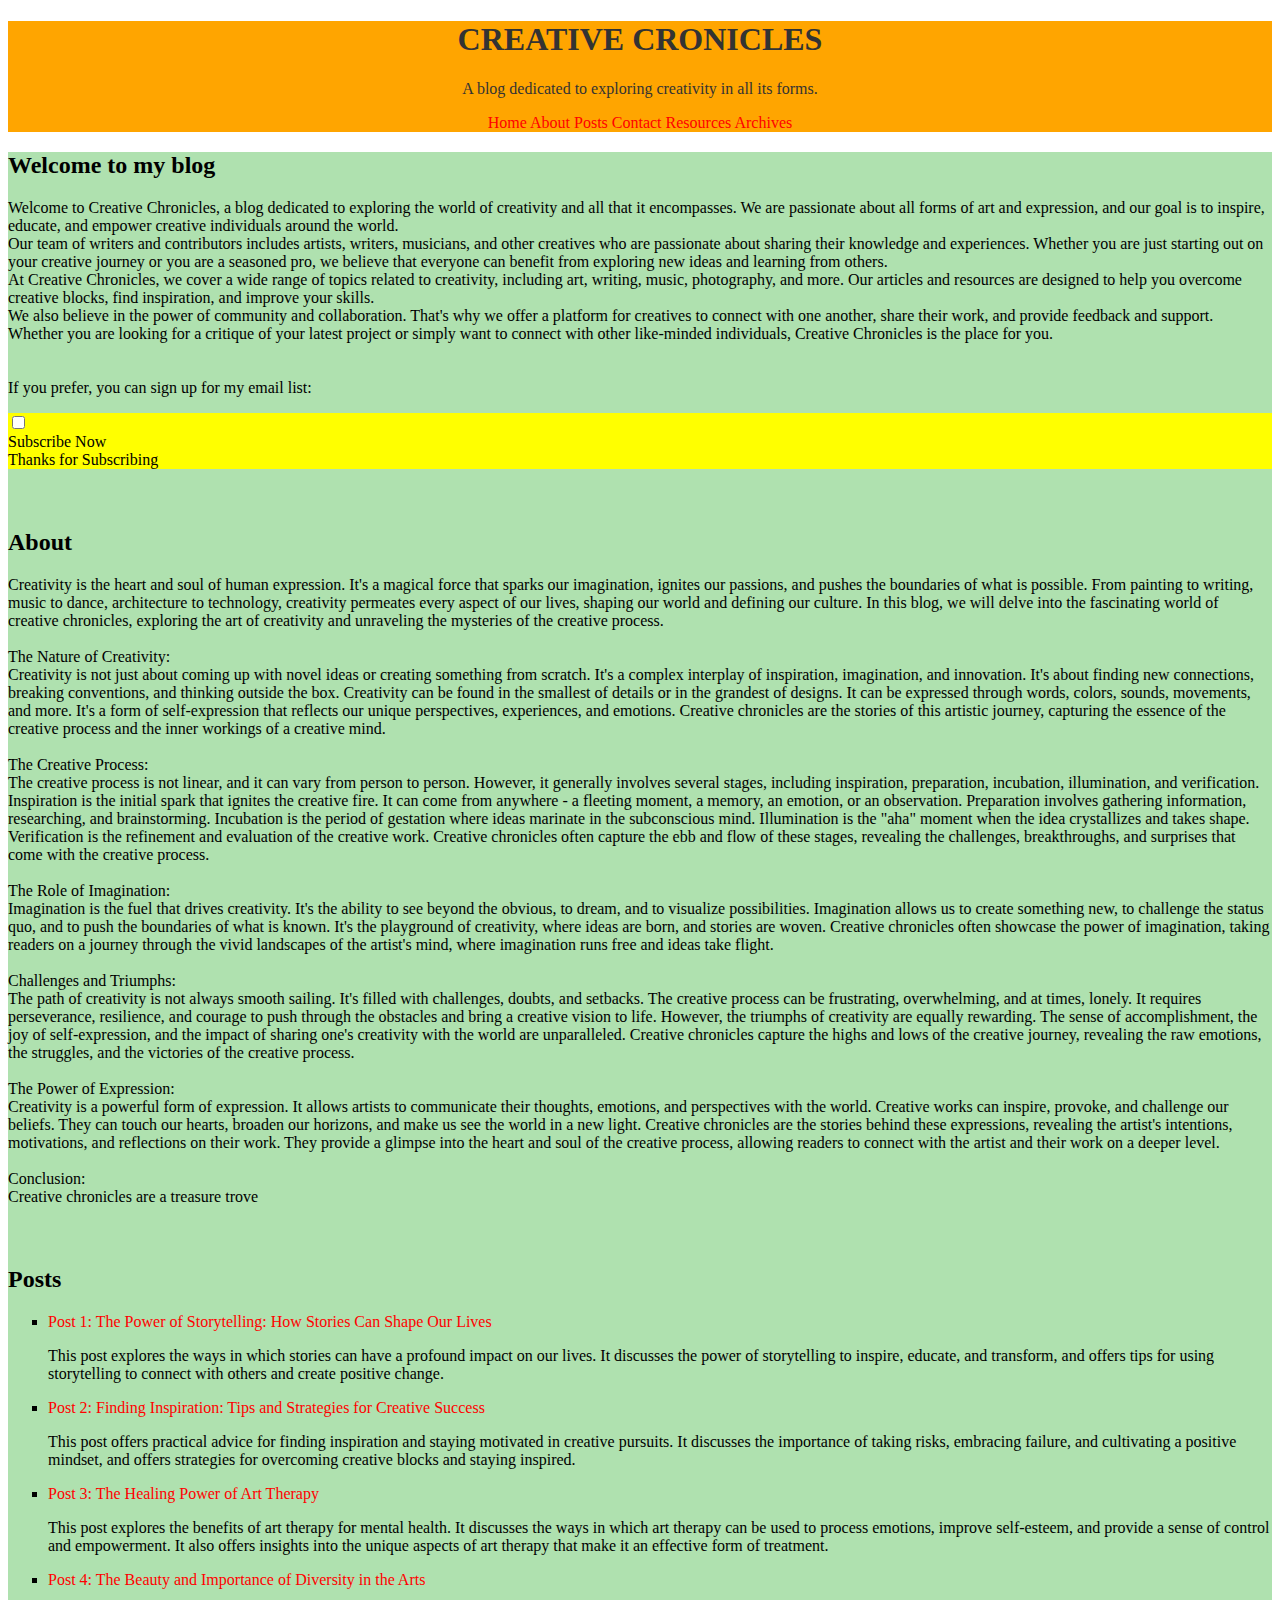
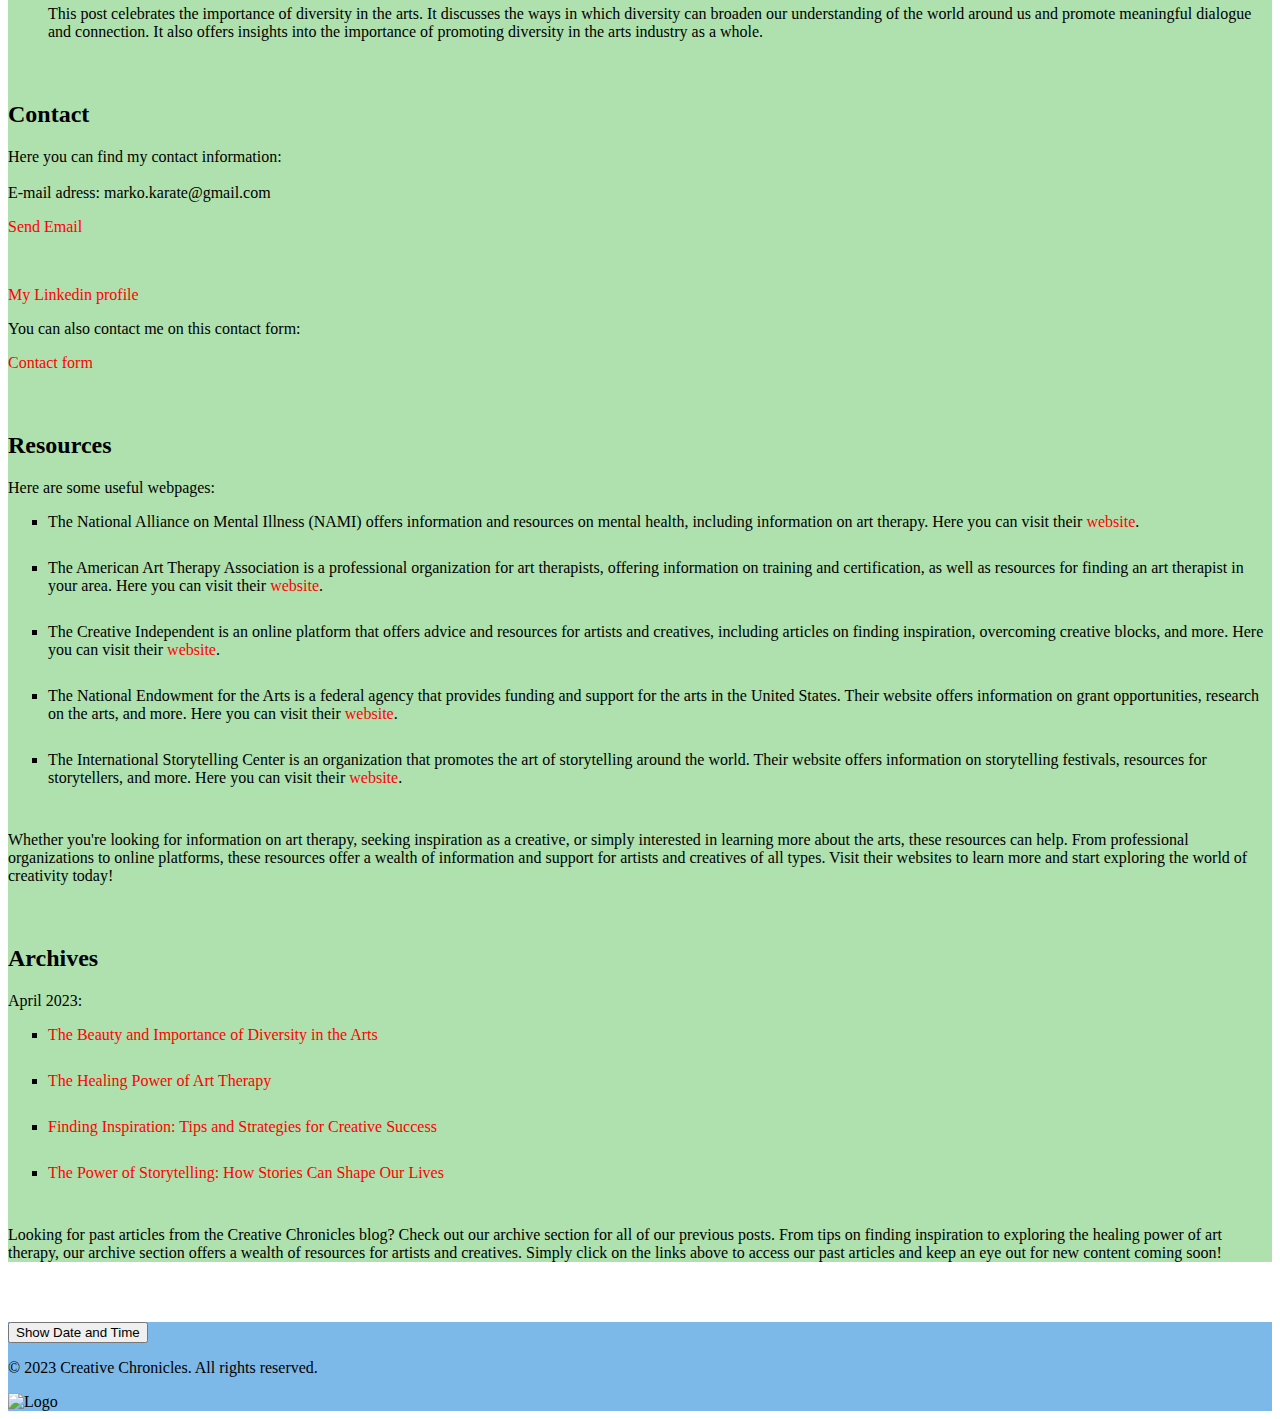
==== index.html @ 913a8d8d "Add files via upload" ====
<!DOCTYPE html>


<html>


<head>
	<title>
		CREATIVE CRONICLES - home
	</title>
	<link rel="stylesheet" href="style.css">
</head>

<body>

	<header>
	<h1>CREATIVE CRONICLES</h1>
	<p>A blog dedicated to exploring creativity in all its forms.</p>
	<nav>
	<a href="home.html">Home</a>
	<a href="about.html">About</a>
	<a href="posts.html">Posts</a>
	<a href="contact.html">Contact</a>
	<a href="resources.html">Resources</a>
	<a href="archives.html">Archives</a>
	</nav>
	</header>

	<main>
	<section id="home">
	<h2>Welcome to my blog</h2>
	<p>Welcome to Creative Chronicles, a blog dedicated to exploring the world of creativity and all that it encompasses. We are passionate about all forms of art and expression, and our goal is to inspire, educate, and empower creative individuals around the world.<br>

	Our team of writers and contributors includes artists, writers, musicians, and other creatives who are passionate about sharing their knowledge and experiences. Whether you are just starting out on your creative journey or you are a seasoned pro, we believe that everyone can benefit from exploring new ideas and learning from others.<br>

	At Creative Chronicles, we cover a wide range of topics related to creativity, including art, writing, music, photography, and more. Our articles and resources are designed to help you overcome creative blocks, find inspiration, and improve your skills.<br>

	We also believe in the power of community and collaboration. That's why we offer a platform for creatives to connect with one another, share their work, and provide feedback and support. Whether you are looking for a critique of your latest project or simply want to connect with other like-minded individuals, Creative Chronicles is the place for you.<br><br><br>

	If you prefer, you can sign up for my email list:
	</p>
	
	<div class="wrap">
  <div>
    <input type="checkbox" id="toggle" />
    <label class="button"  for="toggle" >
    </label>
  </div>
  <div class="parent">
    <div class="text sub">Subscribe Now </div>
    <div class="text thanks">Thanks for Subscribing </div>
  </div>
</div>
	
	</section>
	
	<section id="about">
	<h2>About</h2>
	<p>Creativity is the heart and soul of human expression. It's a magical force that sparks our imagination, ignites our passions, and pushes the boundaries of what is possible. From painting to writing, music to dance, architecture to technology, creativity permeates every aspect of our lives, shaping our world and defining our culture. In this blog, we will delve into the fascinating world of creative chronicles, exploring the art of creativity and unraveling the mysteries of the creative process.<br><br>

	The Nature of Creativity:<br>
	Creativity is not just about coming up with novel ideas or creating something from scratch. It's a complex interplay of inspiration, imagination, and innovation. It's about finding new connections, breaking conventions, and thinking outside the box. Creativity can be found in the smallest of details or in the grandest of designs. It can be expressed through words, colors, sounds, movements, and more. It's a form of self-expression that reflects our unique perspectives, experiences, and emotions. Creative chronicles are the stories of this artistic journey, capturing the essence of the creative process and the inner workings of a creative mind.<br><br>

	The Creative Process:<br>
	The creative process is not linear, and it can vary from person to person. However, it generally involves several stages, including inspiration, preparation, incubation, illumination, and verification. Inspiration is the initial spark that ignites the creative fire. It can come from anywhere - a fleeting moment, a memory, an emotion, or an observation. Preparation involves gathering information, researching, and brainstorming. Incubation is the period of gestation where ideas marinate in the subconscious mind. Illumination is the "aha" moment when the idea crystallizes and takes shape. Verification is the refinement and evaluation of the creative work. Creative chronicles often capture the ebb and flow of these stages, revealing the challenges, breakthroughs, and surprises that come with the creative process.<br><br>

	The Role of Imagination:<br>
	Imagination is the fuel that drives creativity. It's the ability to see beyond the obvious, to dream, and to visualize possibilities. Imagination allows us to create something new, to challenge the status quo, and to push the boundaries of what is known. It's the playground of creativity, where ideas are born, and stories are woven. Creative chronicles often showcase the power of imagination, taking readers on a journey through the vivid landscapes of the artist's mind, where imagination runs free and ideas take flight.<br><br>

	Challenges and Triumphs:<br>
	The path of creativity is not always smooth sailing. It's filled with challenges, doubts, and setbacks. The creative process can be frustrating, overwhelming, and at times, lonely. It requires perseverance, resilience, and courage to push through the obstacles and bring a creative vision to life. However, the triumphs of creativity are equally rewarding. The sense of accomplishment, the joy of self-expression, and the impact of sharing one's creativity with the world are unparalleled. Creative chronicles capture the highs and lows of the creative journey, revealing the raw emotions, the struggles, and the victories of the creative process.<br><br>

	The Power of Expression:<br>
	Creativity is a powerful form of expression. It allows artists to communicate their thoughts, emotions, and perspectives with the world. Creative works can inspire, provoke, and challenge our beliefs. They can touch our hearts, broaden our horizons, and make us see the world in a new light. Creative chronicles are the stories behind these expressions, revealing the artist's intentions, motivations, and reflections on their work. They provide a glimpse into the heart and soul of the creative process, allowing readers to connect with the artist and their work on a deeper level.<br><br>

	Conclusion:<br>
	Creative chronicles are a treasure trove</p>
	</section>
	
	<section id="posts">
	<h2>Posts</h2>
	<ul>
	<li><a href="post1.html">Post 1: The Power of Storytelling: How Stories Can Shape Our Lives</a></li>
	<p>This post explores the ways in which stories can have a profound impact on our lives. It discusses the power of storytelling to inspire, educate, and transform, and offers tips for using storytelling to connect with others and create positive change.</p>
	
	<li><a href="post2.html">Post 2: Finding Inspiration: Tips and Strategies for Creative Success</a></li>
	<p>This post offers practical advice for finding inspiration and staying motivated in creative pursuits. It discusses the importance of taking risks, embracing failure, and cultivating a positive mindset, and offers strategies for overcoming creative blocks and staying inspired.</p>
	
	<li><a href="post3.html">Post 3: The Healing Power of Art Therapy</a></li>
	<p>This post explores the benefits of art therapy for mental health. It discusses the ways in which art therapy can be used to process emotions, improve self-esteem, and provide a sense of control and empowerment. It also offers insights into the unique aspects of art therapy that make it an effective form of treatment.</p>
	
	<li><a href="post4.html">Post 4: The Beauty and Importance of Diversity in the Arts</a></li>
	<p>This post celebrates the importance of diversity in the arts. It discusses the ways in which diversity can broaden our understanding of the world around us and promote meaningful dialogue and connection. It also offers insights into the importance of promoting diversity in the arts industry as a whole.</p>
	</ul>
	</section>
	
	<section id="contact">
	<h2>Contact</h2>
	<p>Here you can find my contact information:<br><br>
	E-mail adress: marko.karate@gmail.com</p>
	<a href = "mailto: marko.karate@gmail.com">Send Email</a>
	<p><br></p>
	<a href="https://www.linkedin.com/in/marko-stopar-a45363174">My Linkedin profile</a>
	<p>
	You can also contact me on this contact form:
	</p>
	<a href="https://docs.google.com/forms/d/e/1FAIpQLSc3aF55-GQH7MtUQb5dCuMErGcgzHWS4mPPurTCGCGXVsQaEw/viewform?usp=sf_link">Contact form</a>
	</section>	
	
	<section id="resources">
	<h2>Resources</h2>
	<p>Here are some useful webpages:<br>
	<ul>
	<li>The National Alliance on Mental Illness (NAMI) offers information and resources on mental health, including information on art therapy. Here you can visit their <a href="https://www.nami.org/About-Mental-Illness/Treatments/Art-Therapy">website</a>.</li><br>

	<li>The American Art Therapy Association is a professional organization for art therapists, offering information on training and certification, as well as resources for finding an art therapist in your area. Here you can visit their <a href="https://arttherapy.org/">website</a>.</li><br>

	<li>The Creative Independent is an online platform that offers advice and resources for artists and creatives, including articles on finding inspiration, overcoming creative blocks, and more. Here you can visit their <a href="https://thecreativeindependent.com/">website</a>.</li><br>

	<li>The National Endowment for the Arts is a federal agency that provides funding and support for the arts in the United States. Their website offers information on grant opportunities, research on the arts, and more. Here you can visit their <a href="https://www.arts.gov/">website</a>.</li><br>

	<li>The International Storytelling Center is an organization that promotes the art of storytelling around the world. Their website offers information on storytelling festivals, resources for storytellers, and more. Here you can visit their <a href="https://www.storytellingcenter.net/">website</a>.</li><br>
	</ul>
	Whether you're looking for information on art therapy, seeking inspiration as a creative, or simply interested in learning more about the arts, these resources can help. From professional organizations to online platforms, these resources offer a wealth of information and support for artists and creatives of all types. Visit their websites to learn more and start exploring the world of creativity today!</p>
</section>
	
	<section id="archives">
	<h2>Archives</h2>
	April 2023:<br>
	<ul>
	<li><a href="post1.html">The Beauty and Importance of Diversity in the Arts</a></li><br>
	<li><a href="post2.html">The Healing Power of Art Therapy</a></li><br>
	<li><a href="post3.html">Finding Inspiration: Tips and Strategies for Creative Success</a></li><br>
	<li><a href="post4.html">The Power of Storytelling: How Stories Can Shape Our Lives</a></li><br>
	</ul>
	Looking for past articles from the Creative Chronicles blog? Check out our archive section for all of our previous posts. From tips on finding inspiration to exploring the healing power of art therapy, our archive section offers a wealth of resources for artists and creatives. Simply click on the links above to access our past articles and keep an eye out for new content coming soon!</p>
	</section>
	
	</main>

</body>

<footer>
	
	<button type="button" onclick="document.getElementById('demo').innerHTML=Date()">
	Show Date and Time
	</button>
	<p id="demo"></p>
	
    <p>&copy; 2023 Creative Chronicles. All rights reserved.</p>
	<img src="logo.jpg" alt="Logo">
</footer>

</html>
---- style.css ----
header {
background-color: orange;
color: #333;
pading: 20px;
text-align:center;
}

div{
background-color: yellow;	
}

h1{
nargin: 0;
}

main{
background-color:#AFE1AF;
}

h2{
margin-bottom: 20px;
}

ul{
list-style: square;
}

li{
margin-bottom: 10px;
}

a{
color: red;
text-decoration: none;
}

section{
margin-bottom: 60px;
}

a:hover{
color: blue;
background-color: yellow;
}

article{
background-color: yellow;
}

footer{
background-color: #7CB9E8;
}
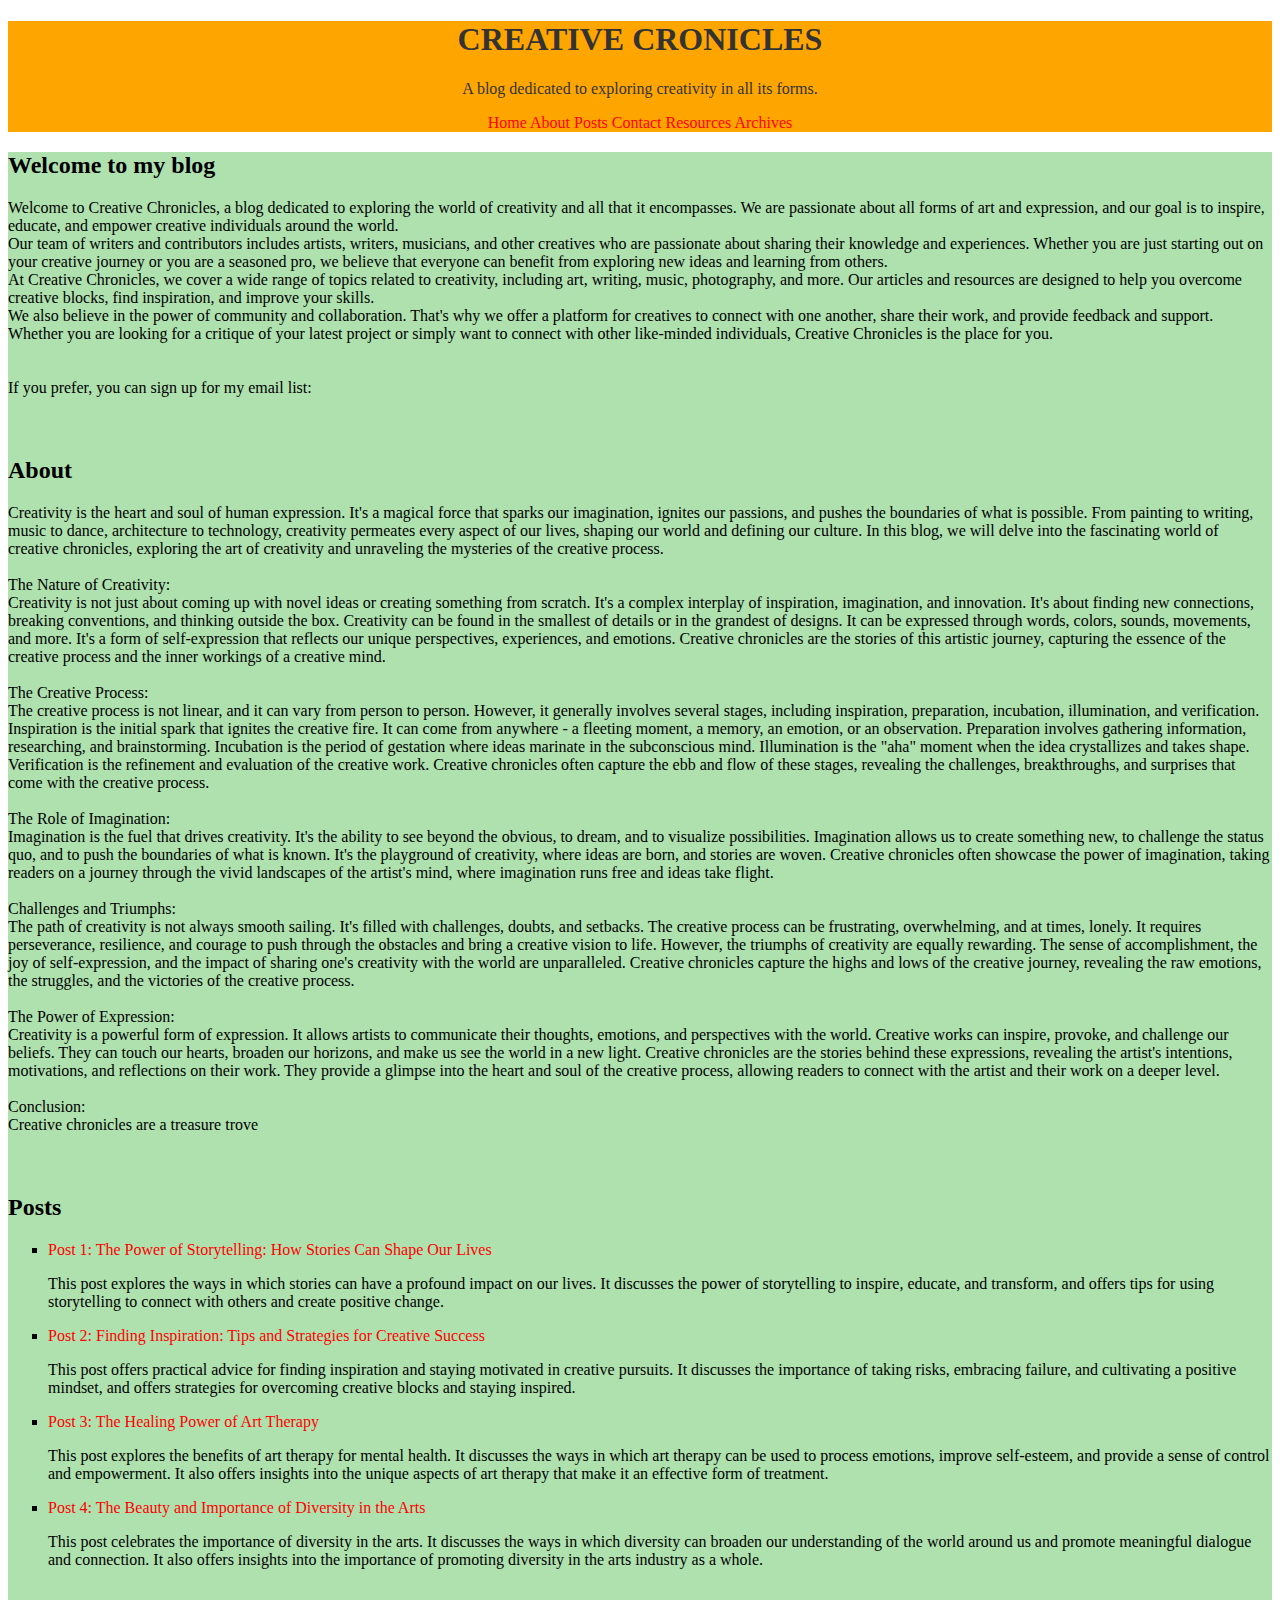
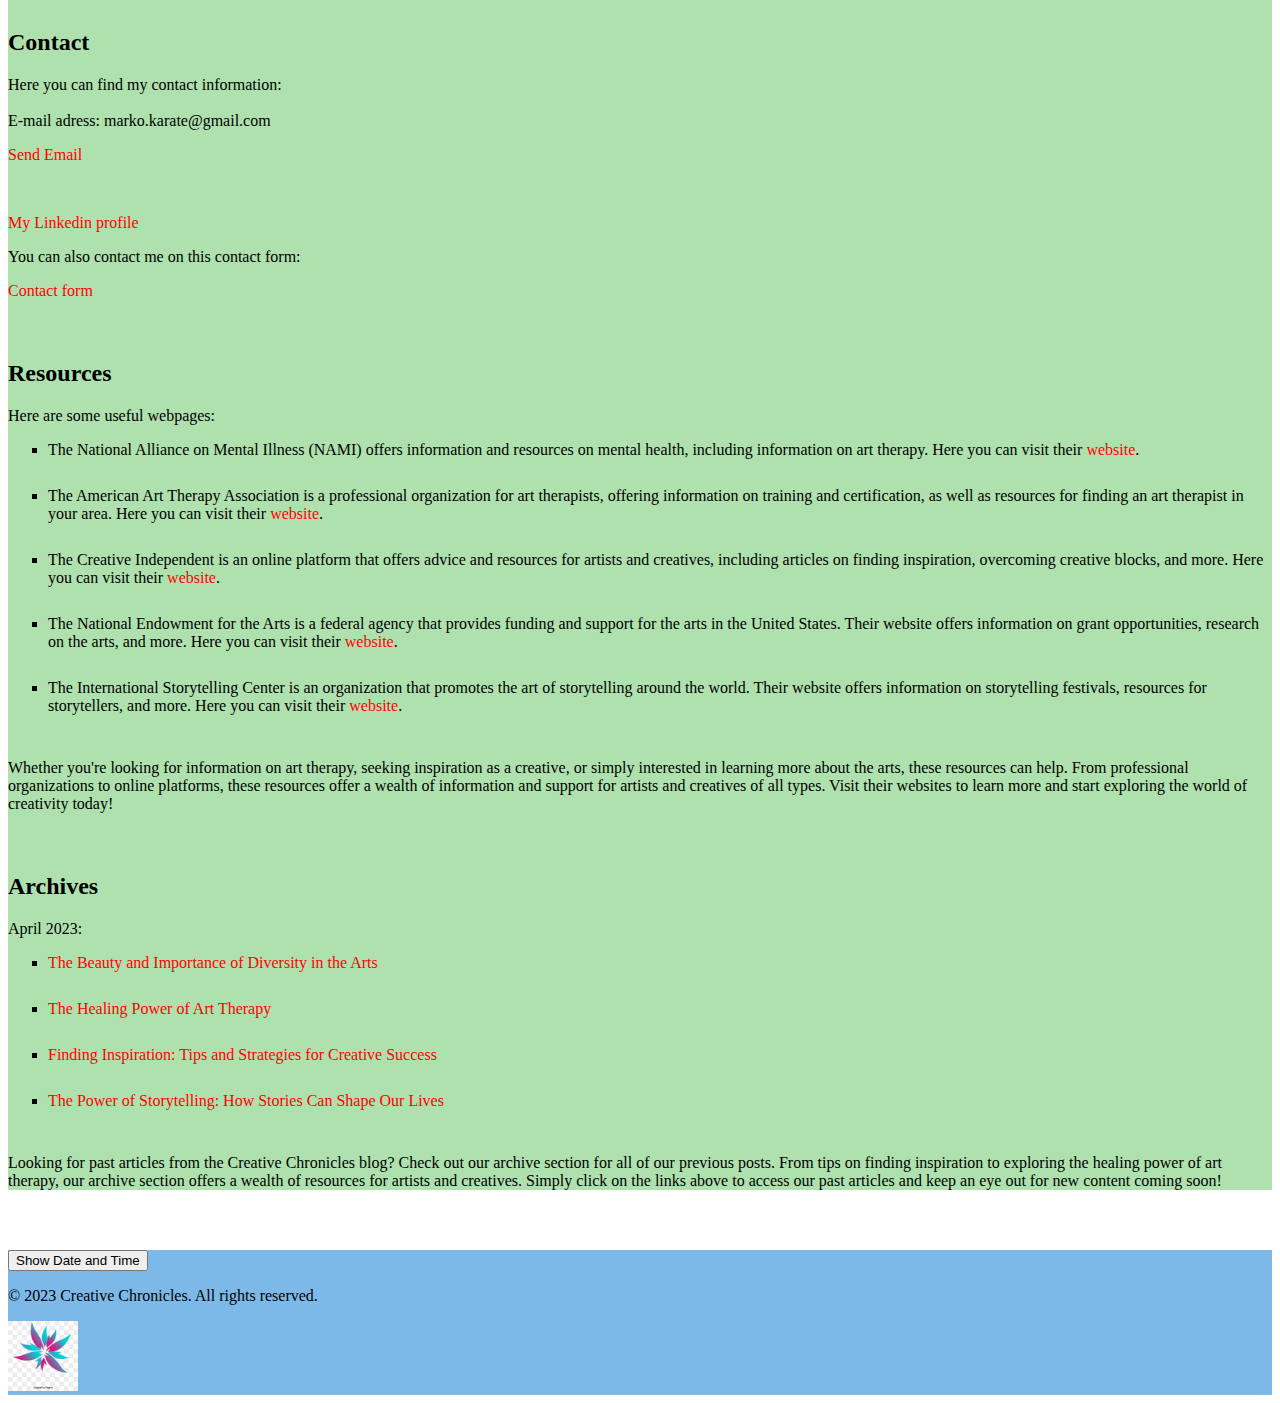
==== commit eb041dee: "update" ====
--- a/index.html
+++ b/index.html
@@ -9,6 +9,7 @@
 		CREATIVE CRONICLES - home
 	</title>
 	<link rel="stylesheet" href="style.css">
+	<link rel="icon" type="image/x-icon" href="logo.jpg">
 </head>
 
 <body>
@@ -39,18 +40,6 @@
 
 	If you prefer, you can sign up for my email list:
 	</p>
-	
-	<div class="wrap">
-  <div>
-    <input type="checkbox" id="toggle" />
-    <label class="button"  for="toggle" >
-    </label>
-  </div>
-  <div class="parent">
-    <div class="text sub">Subscribe Now </div>
-    <div class="text thanks">Thanks for Subscribing </div>
-  </div>
-</div>
 	
 	</section>
 	
@@ -148,7 +137,7 @@
 	<p id="demo"></p>
 	
     <p>&copy; 2023 Creative Chronicles. All rights reserved.</p>
-	<img src="logo.jpg" alt="Logo">
+	<img src="logo.jpg" alt="Logo" width="70">
 </footer>
 
 </html>